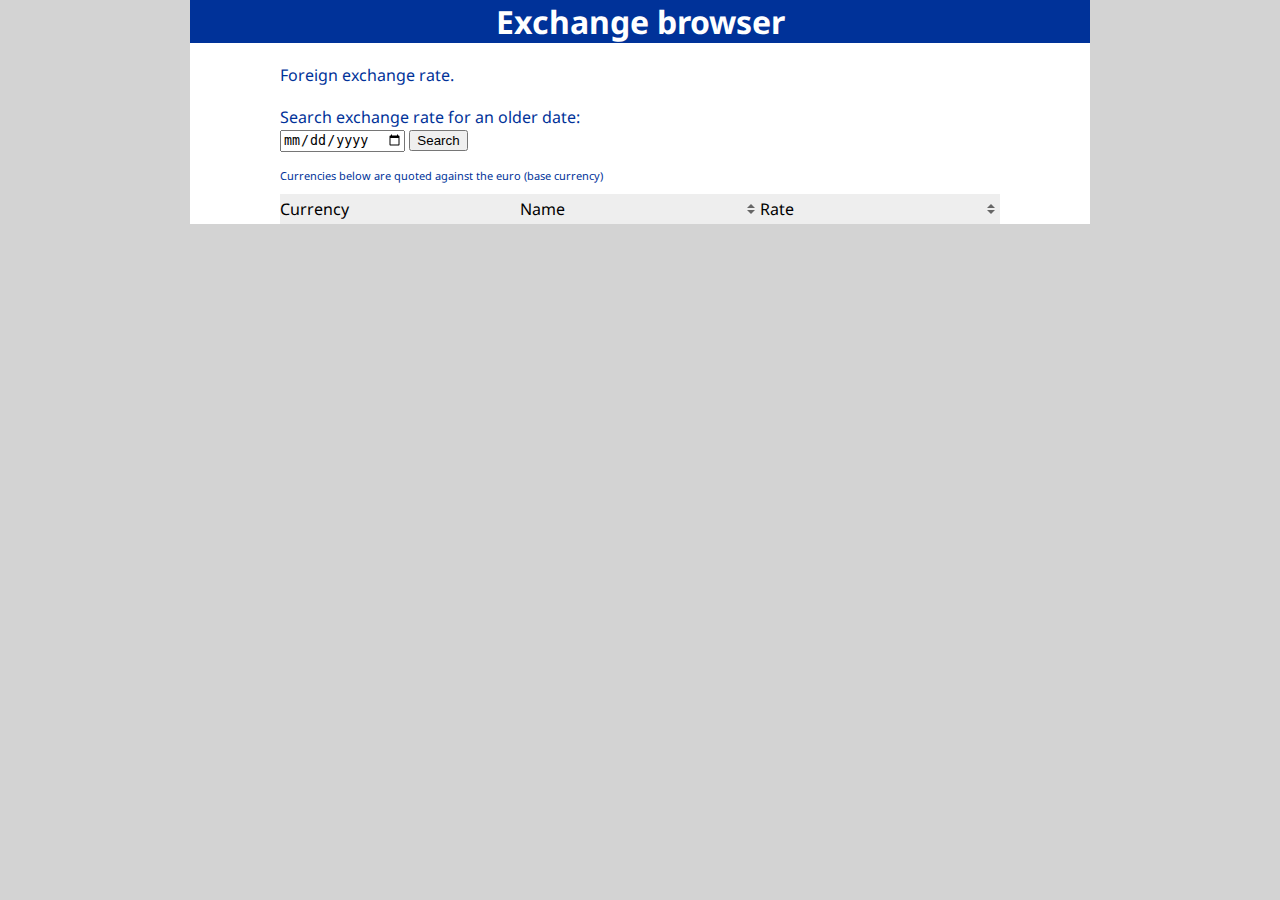
==== index.html @ 49cba8f6 "Created exchange browser with API" ====
<!DOCTYPE html>
<html>
<head>
    <meta charset="utf-8" />
    <meta http-equiv="X-UA-Compatible" content="text/html">
    <title>Currency</title>
    <link rel="stylesheet" type="text/css" media="screen" href="main.css" />

</head>
<body>
    <div class="wrapper">

        <div class="information">
            <h1>Exchange browser</h1>
            <p> Foreign exchange rate.</p>
            <h2 id="date"></h2>            
            <p>
                Search exchange rate for an older date: </br>
                 <input type='date' name="searchDate" id="searchDate" max="Date()"> </input>
                    <input type="submit" value="Search" onclick="searchExchange()"></input>
            </p>
            <p id="noRates"></p>

        </div>
        
         <div class="exchangeInfo">
             <p>Currencies below are quoted against the euro (base currency)</p>
         </div>
        <table id="exchange">
            <thead>
            <tr>
                
                <th class="cur" onclick="sortTable(0)"><a href="#">Currency</a></th>
                <th class="cur" onclick="sortTable(0)"><a href="#" class="sort-by">Name</a></th>
                
                <th class="rates"onclick="sortTable(2)"><a href="#" class="sort-by">Rate</a></th>
            </tr>
        </thead>
            <tbody id="tbody">

            </tbody>
        </table>
    </div>
    <script src="https://ajax.googleapis.com/ajax/libs/jquery/3.3.1/jquery.min.js"></script>
    <script src="js/main.js"></script>
</body>
</html>
---- main.css ----
@import url('https://fonts.googleapis.com/css?family=Noto+Sans');

*{
	-moz-box-sizing: border-box;
	-o-box-sizing: border-box;
	-webkit-box-sizing: border-box;
	box-sizing: border-box;
}

html{
    background-color: lightgray;
    margin: 0;
}

body{
    margin: 0;
    font-family: 'Noto Sans', sans-serif;
}
.wrapper{
    width: 900px;
    margin: auto;
    background-color: #fff;
}

.wrapper h1 {
    background-color: #003299;
    color: #fff;
    margin-top: 0; 
    text-align: center;
}

.information h2, p{
    color: #003299;
    font-weight: 400;
    padding-left: 10%;
}


table{
    margin: 0 auto;
    padding: 0;
    border: 0;
    outline: 0;
    font-size: 100%;
    vertical-align: baseline;
    background: 0 0;
    box-sizing: border-box;
    background-color: white;
    border-collapse: collapse;
    border-spacing: 0;
    font-weight: 400px;
    width: 80%;
}

.exchangeInfo p{
    font-size: 11px;
    padding-left: 10%;
    text-align: left;
}

.curStyle{
    text-align: left;
}

.rateStyle{
    text-align: right;
}

a:link,
a:visited,
a:hover,
a:active{
	color: #000;
	text-decoration: none;
}

td,
th{
	padding: 4px 0px 4px 0px; 
	/* border: 1px solid #CCC; */
	overflow: hidden;
	text-align: left;
    vertical-align: middle;
    width: 30%;
}
th{
	background-color: #eee; 
	font-weight: 400;
}

td{
    background-color: #f8f8f8;
    border-top: 1px solid #fff;
}

th a,
td a{
	display: block;
	width: 100%;
}

th a.sort-by{
	padding-right: 18px;
	position: relative;
}

a.sort-by:before,
a.sort-by:after{
	border: 4px solid transparent;
	content: "";
	display: block;
	height: 0;
	right: 5px;
	top: 50%;
	position: absolute;
	width: 0;
}
a.sort-by:before{
	border-bottom-color: #666;
	margin-top: -9px;
}
a.sort-by:after{
	border-top-color: #666;
	margin-top: 1px;
}
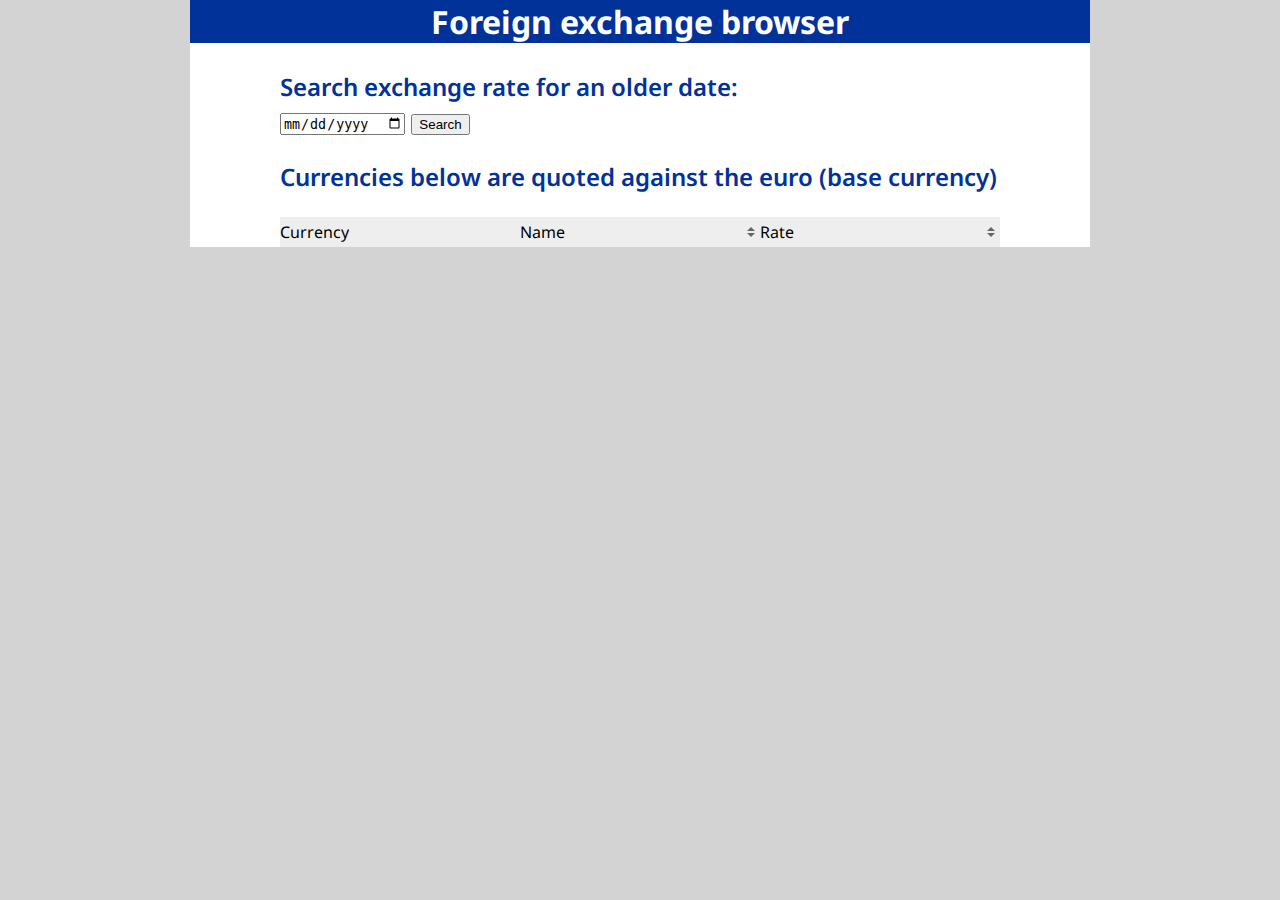
==== commit 6980eb29: "Changed html and small changes to design" ====
--- a/index.html
+++ b/index.html
@@ -11,8 +11,8 @@
     <div class="wrapper">
 
         <div class="information">
-            <h1>Exchange browser</h1>
-            <p> Foreign exchange rate.</p>
+            <h1>Foreign exchange browser</h1>
+            <!-- <div class="infoText"><p> Foreign exchange rate website with fixer.io API</p></div> -->
             <h2 id="date"></h2>            
             <p>
                 Search exchange rate for an older date: </br>
--- a/main.css
+++ b/main.css
@@ -1,4 +1,171 @@
 @import url('https://fonts.googleapis.com/css?family=Noto+Sans');
+
+@media (min-width:320px) {
+     /* smartphones, iPhone, portrait 480x320 phones */ 
+     .wrapper{
+        width: 300px;
+        margin: auto;
+        background-color: #fff;
+        font-weight: 600;
+    }
+
+    .information h2{
+        font-size: 2rem;
+    }
+    .information h2, p{
+        color: #003299;
+        padding-left: 10%;
+    }
+    .exchangeInfo p,
+    .information p{
+        font-size: 1.5rem;
+    }
+    table{
+        margin: 0 auto;
+        padding: 0;
+        border: 0;
+        outline: 0;
+        font-size: 3rem;
+        vertical-align: baseline;
+        background: 0 0;
+        box-sizing: border-box;
+        background-color: white;
+        border-collapse: collapse;
+        border-spacing: 0;
+        font-weight: 800px;
+        width: 80%;
+    }
+}
+@media (min-width:481px) { 
+    /* portrait e-readers (Nook/Kindle), smaller tablets @ 600 or @ 640 wide. */ 
+    .wrapper{
+        width: 450px;
+        margin: auto;
+        background-color: #fff;
+        font-weight: 600;
+    }
+    .information h2{
+        font-size: 2rem;
+    }
+    .information h2, p{
+        color: #003299;
+        padding-left: 10%;
+    }
+    .exchangeInfo p,
+    .information p{
+        font-size: 1.5rem;
+    }
+    table{
+        margin: 0 auto;
+        padding: 0;
+        border: 0;
+        outline: 0;
+        font-size: 3rem;
+        vertical-align: baseline;
+        background: 0 0;
+        box-sizing: border-box;
+        background-color: white;
+        border-collapse: collapse;
+        border-spacing: 0;
+        font-weight: 800px;
+        width: 80%;
+    }
+}
+@media (min-width:641px) {
+     /* portrait tablets, portrait iPad, landscape e-readers, landscape 800x480 or 854x480 phones */ 
+     .wrapper{
+        width: 620px;
+        margin: auto;
+        background-color: #fff;
+    }    
+
+    .information h2{
+        font-size: 2rem;
+    }
+    .information h2, p{
+        color: #003299;
+        padding-left: 10%;
+    }
+    .exchangeInfo p,
+    .information p{
+        font-size: 1.5rem;
+    }
+
+    table{
+        margin: 0 auto;
+        padding: 0;
+        border: 0;
+        outline: 0;
+        font-size: 3rem;
+        vertical-align: baseline;
+        background: 0 0;
+        box-sizing: border-box;
+        background-color: white;
+        border-collapse: collapse;
+        border-spacing: 0;
+        font-weight: 800px;
+        width: 80%;
+    }
+}
+@media (min-width:961px) { 
+    /* tablet, landscape iPad, lo-res laptops ands desktops */ 
+
+    .wrapper{
+        width: 900px;
+        margin: auto;
+        background-color: #fff;
+    }
+   table{
+    margin: 0 auto;
+    padding: 0;
+    border: 0;
+    outline: 0;
+    font-size: 100%;
+    vertical-align: baseline;
+    background: 0 0;
+    box-sizing: border-box;
+    background-color: white;
+    border-collapse: collapse;
+    border-spacing: 0;
+    font-weight: 400px;
+    width: 80%;
+}
+}
+@media (min-width:1025px) { /* big landscape tablets, laptops, and desktops */
+    .wrapper{
+        width: 900px;
+        margin: auto;
+        background-color: #fff;
+    }
+    table{
+        margin: 0 auto;
+        padding: 0;
+        border: 0;
+        outline: 0;
+        font-size: 100%;
+        vertical-align: baseline;
+        background: 0 0;
+        box-sizing: border-box;
+        background-color: white;
+        border-collapse: collapse;
+        border-spacing: 0;
+        font-weight: 400px;
+        width: 80%;
+    }
+}
+
+
+
+
+@media (min-width:1281px) {
+    /* hi-res laptops and desktops */ 
+    .wrapper{
+        width: 1000px;
+        margin: auto;
+        background-color: #fff;
+   }
+}
+
 
 *{
 	-moz-box-sizing: border-box;
@@ -16,11 +183,7 @@
     margin: 0;
     font-family: 'Noto Sans', sans-serif;
 }
-.wrapper{
-    width: 900px;
-    margin: auto;
-    background-color: #fff;
-}
+
 
 .wrapper h1 {
     background-color: #003299;
@@ -29,12 +192,17 @@
     text-align: center;
 }
 
+.information h2{
+    font-size: 2rem;
+}
 .information h2, p{
     color: #003299;
-    font-weight: 400;
     padding-left: 10%;
 }
-
+.exchangeInfo p,
+.information p{
+    font-size: 1.5rem;
+}
 
 table{
     margin: 0 auto;
@@ -52,12 +220,6 @@
     width: 80%;
 }
 
-.exchangeInfo p{
-    font-size: 11px;
-    padding-left: 10%;
-    text-align: left;
-}
-
 .curStyle{
     text-align: left;
 }
